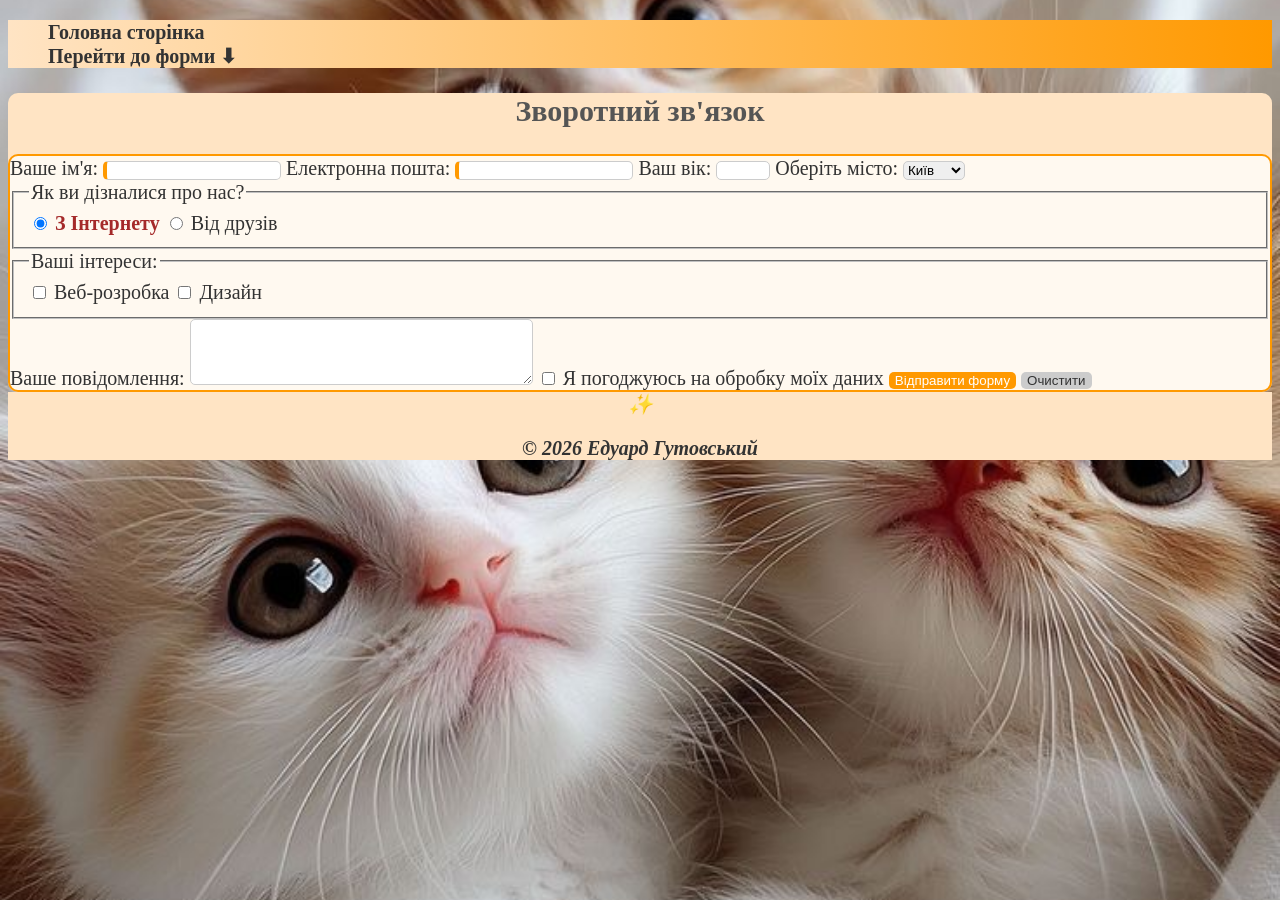
==== pages/form.html @ 7d851b7d "Add completed homework 5" ====
<!doctype html>
<html lang="uk">
  <head>
    <meta charset="UTF-8" />
    <meta name="viewport" content="width=device-width, initial-scale=1.0" />
    <title>Форма зворотного зв'язку</title>
    <link rel="stylesheet" href="../styles/styles.css" />
  </head>
  <body>
    <header class="page-header">
      <nav>
        <ul>
          <li><a href="../index.html">Головна сторінка</a></li>
          <li><a href="#feedback-form">Перейти до форми ⬇</a></li>
        </ul>
      </nav>
    </header>

    <main>
      <section id="feedback-form" class="content-section">
        <h1>Зворотний зв'язок</h1>

        <form action="#" method="GET">
          <label for="user-name">Ваше ім'я:</label>
          <input type="text" id="user-name" name="user-name" required />

          <label for="user-email">Електронна пошта:</label>
          <input type="email" id="user-email" name="user-email" required />

          <label for="user-age">Ваш вік:</label>
          <input
            type="number"
            id="user-age"
            name="user-age"
            min="1"
            max="120"
          />

          <label for="user-city">Оберіть місто:</label>
          <select id="user-city" name="user-city">
            <option value="kyiv">Київ</option>
            <option value="lviv">Львів</option>
            <option value="odesa">Одеса</option>
          </select>

          <fieldset>
            <legend>Як ви дізналися про нас?</legend>
            <input
              type="radio"
              id="source-internet"
              name="source-info"
              value="internet"
              checked
            />
            <label for="source-internet">З Інтернету</label>

            <input
              type="radio"
              id="source-friend"
              name="source-info"
              value="friend"
            />
            <label for="source-friend">Від друзів</label>
          </fieldset>

          <fieldset>
            <legend>Ваші інтереси:</legend>
            <input
              type="checkbox"
              id="interest-web"
              name="user-interest"
              value="web"
            />
            <label for="interest-web">Веб-розробка</label>

            <input
              type="checkbox"
              id="interest-design"
              name="user-interest"
              value="design"
            />
            <label for="interest-design">Дизайн</label>
          </fieldset>

          <label for="user-message">Ваше повідомлення:</label>
          <textarea
            id="user-message"
            name="user-message"
            rows="4"
            cols="40"
            required
          ></textarea>

          <input
            type="checkbox"
            id="user-terms"
            name="user-terms"
            value="agreed"
            required
          />
          <label for="user-terms">Я погоджуюсь на обробку моїх даних</label>

          <button type="submit">Відправити форму</button>
          <button type="reset">Очистити</button>
        </form>
      </section>
    </main>

    <footer class="page-footer">
      <p>© 2026 Едуард Гутовський</p>
    </footer>
  </body>
</html>
---- styles/styles.css ----
:root {
  --main-text-color: #333333;
  --accent-color: #ff9900;
  --bg-color: bisque;
}

body {
  background-image: url("../images/cat_1.jpg");
  background-repeat: no-repeat;
  background-size: cover;
  background-attachment: fixed;
  background-position: center;
  color: var(--main-text-color);
  font-size: 20px;
  line-height: calc(24 / 20);
}

h1,
h2 {
  color: #555;
  text-align: center;
}

.page-header {
  background: linear-gradient(to right, var(--bg-color), var(--accent-color));
}

.page-footer {
  background-color: var(--bg-color);
  font-style: italic;
  font-weight: 700;
  text-align: center;
}

.page-footer::before {
  content: "✨ ";
}

.content-section {
  background-color: var(--bg-color);
  border-radius: 10px;
}

h2::after {
  content: "";
  background-color: var(--accent-color);
}

a {
  text-decoration: none;
  color: var(--main-text-color);
  font-weight: bold;
}

a:hover {
  color: white;
}

ul {
  list-style: none;
}

ul > li:first-child {
  color: var(--accent-color);
}

img {
  border: 5px solid brown;
  border-radius: 8px;
}

form {
  background-color: #fff9f0;
  border: 2px solid var(--accent-color);
  border-radius: 10px;
}

label + input {
  border: 1px solid #ccc;
}

input[type="text"],
input[type="email"],
input[type="number"],
select,
textarea {
  border: 1px solid #ccc;
  border-radius: 5px;
}

input::placeholder {
  color: #aaa;
  font-style: italic;
}

input:focus,
textarea:focus,
select:focus {
  outline: none;
  border: 2px solid var(--accent-color);
  background-color: #fff;
}

input:required {
  border-left: 4px solid var(--accent-color);
}

input[type="radio"]:checked + label,
input[type="checkbox"]:checked + label {
  font-weight: bold;
  color: brown;
}

button {
  background-color: var(--accent-color);
  color: white;
  border: none;
  border-radius: 5px;
  cursor: pointer;
}

button[type="reset"] {
  background-color: #ccc;
  color: var(--main-text-color);
}

/* цей селектор має найбільшу специфічність - (1, 2, 2) */
#feedback-form form input[type="text"]:focus {
  background-color: #ffebcd;
}
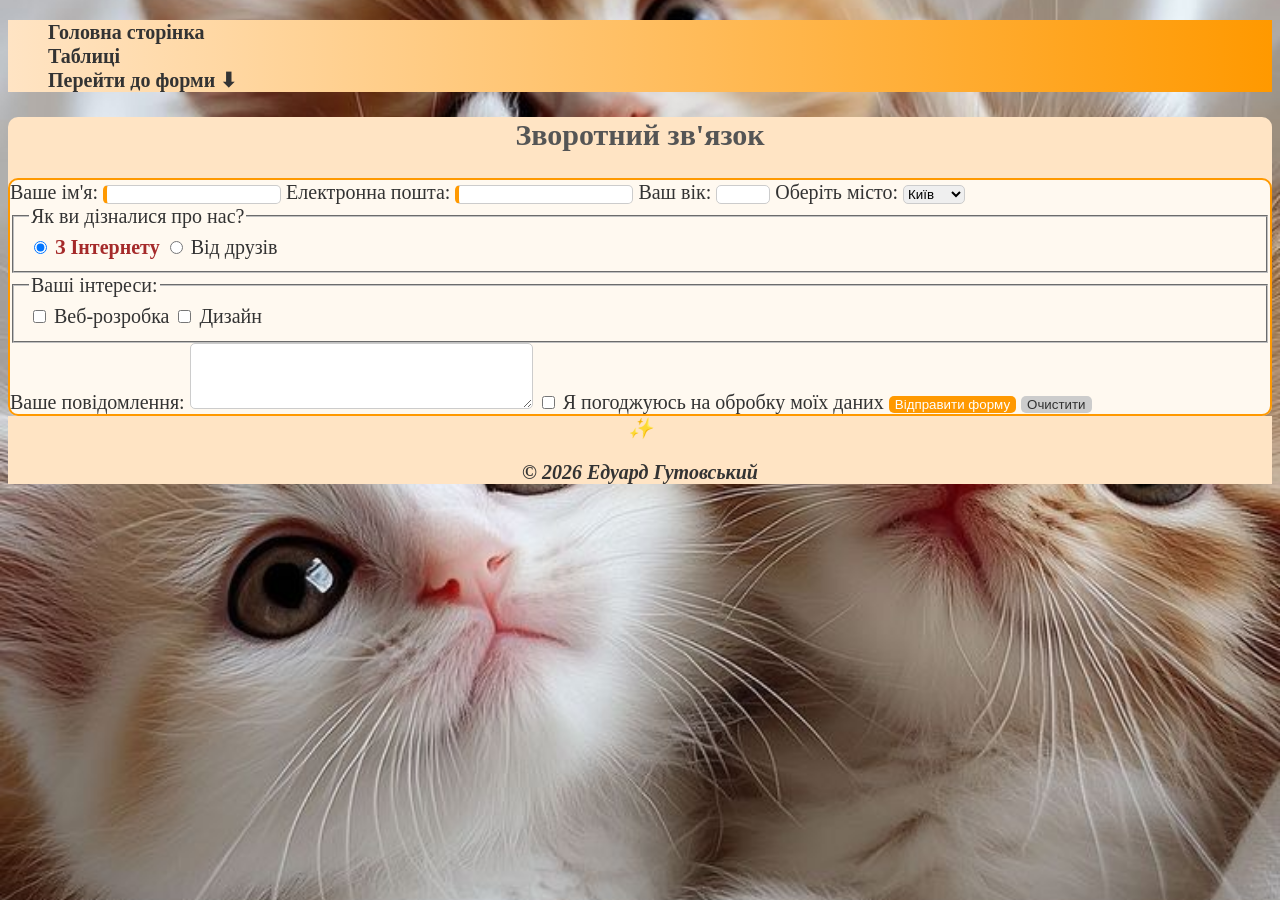
==== commit 9a196aa6: "Add tables page and styles" ====
--- a/pages/form.html
+++ b/pages/form.html
@@ -11,6 +11,7 @@
       <nav>
         <ul>
           <li><a href="../index.html">Головна сторінка</a></li>
+          <li><a href="./tables.html">Таблиці</a></li>
           <li><a href="#feedback-form">Перейти до форми ⬇</a></li>
         </ul>
       </nav>
--- a/styles/styles.css
+++ b/styles/styles.css
@@ -128,3 +128,16 @@
 #feedback-form form input[type="text"]:focus {
   background-color: #ffebcd;
 }
+
+table {
+  border-collapse: collapse;
+}
+
+th,
+td {
+  border: 1px solid var(--main-text-color);
+}
+
+th {
+  text-align: center;
+}
